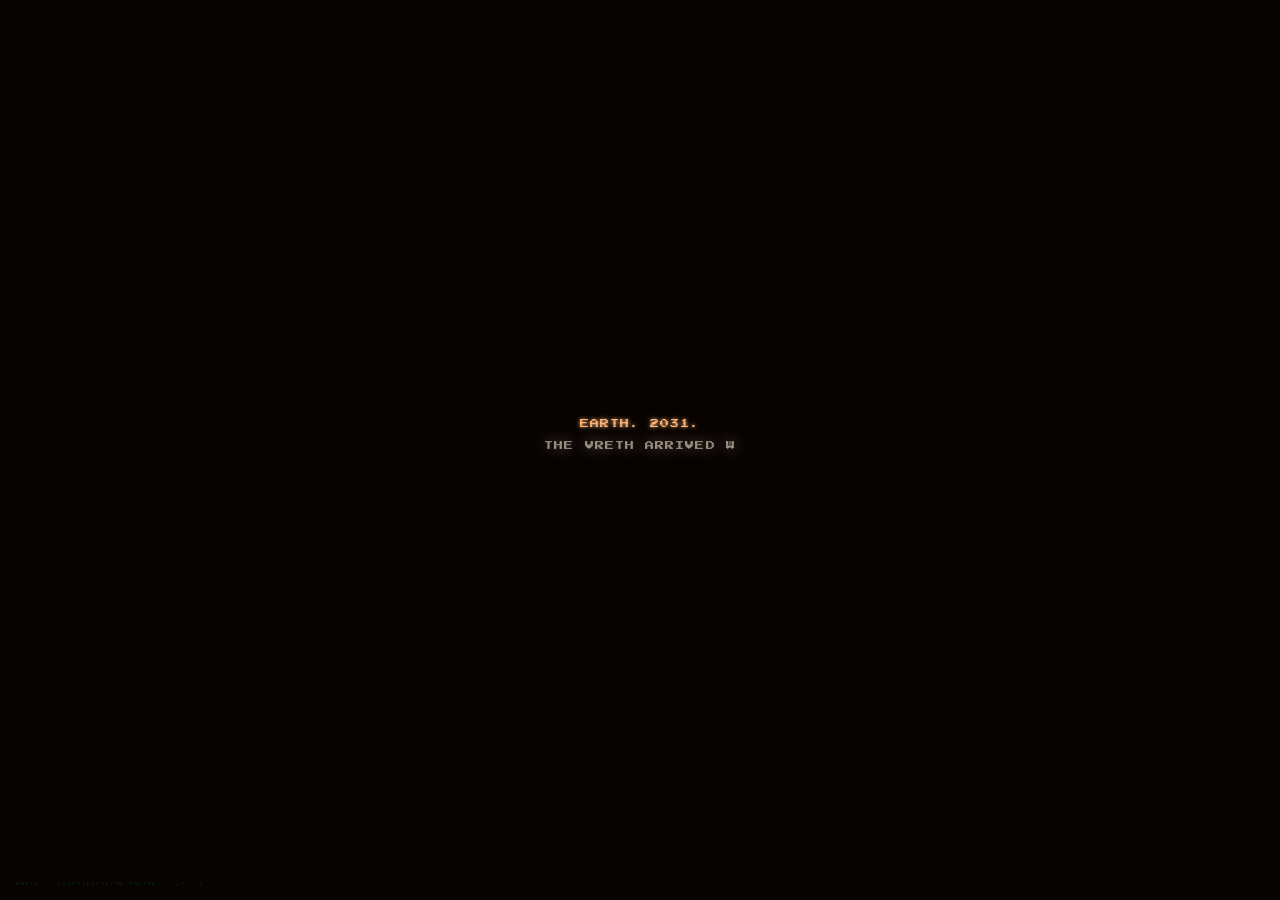
==== index.html @ 343fb82c "Add files via upload" ====
<!DOCTYPE html>
<html lang="en">
<head>
  <meta charset="UTF-8">
  <meta name="viewport" content="width=device-width, initial-scale=1.0, maximum-scale=1.0, user-scalable=no">
  <meta name="theme-color" content="#080200">
  <meta name="description" content="Earth 2031. The Vreth occupation. Every human will be tested. Your result determines your fate.">
  <title>PULSE // VRETH CLASSIFICATION ENGINE</title>
  <link rel="preconnect" href="https://fonts.googleapis.com">
  <link href="https://fonts.googleapis.com/css2?family=Press+Start+2P&display=swap" rel="stylesheet">
  <link rel="stylesheet" href="style.css">
</head>
<body>

  <canvas id="canvas"></canvas>

  <!-- ── HUD overlay ───────────────────────────────────────────────────── -->
  <div id="hud" class="hidden">
    <div id="hud-score">0</div>
    <div id="hud-combo" class="hidden">×<span id="combo-val">2</span></div>
    <!-- Best score + best rank ever reached -->
    <div id="hud-best">
      <span class="best-label">BEST</span>
      <span class="best-score-val" id="best-val">0</span>
      <span class="best-rank-label">TOP RANK</span>
      <span id="best-rank-val">—</span>
    </div>
  </div>

  <!-- ── Lives — horizontal, top-left, pixel hearts ────────────────────── -->
  <div id="lives-hud" class="hidden">
    <span id="life-0" class="life-heart"></span>
    <span id="life-1" class="life-heart"></span>
    <span id="life-2" class="life-heart"></span>
  </div>

  <!-- ── Compact level path map (right side, vertical, windowed) ───────── -->
  <div id="level-map" class="hidden"></div>

  <!-- ── START / TITLE SCREEN ──────────────────────────────────────────── -->
  <div id="start-screen">
    <div class="screen-card">

      <!-- Vreth system identifier -->
      <div class="vreth-system-label">VRETH CLASSIFICATION SYSTEM</div>

      <!-- Game title -->
      <div class="game-title">PULSE</div>

      <!-- Reframed tagline -->
      <div class="game-tagline">NEURAL REFLEX MEASUREMENT DEVICE</div>

      <!-- Lore flavour -->
      <div class="game-lore-line">
        EARTH 2031 &nbsp;·&nbsp; ALL HUMANS MUST BE TESTED<br>
        YOUR RESULT DETERMINES YOUR FATE
      </div>

      <!-- Ring demo -->
      <div class="ring-demo" id="ring-demo"></div>

      <!-- Small Vreth instruction notice -->
      <div class="vreth-notice">
        SYNCHRONISE WITH THE PULSE<br>
        THE MACHINE READS WHAT IS UNDERNEATH
      </div>

      <button class="btn" id="start-btn">BEGIN TEST</button>

      <div class="key-hint">SPACE · CLICK · TAP</div>

    </div>
  </div>

  <!-- ── GAME OVER / VERDICT SCREEN ────────────────────────────────────── -->
  <div id="gameover-screen" class="screen-hidden">
    <div class="screen-card">

      <!-- Score section -->
      <div class="go-label">NEURAL SCORE</div>
      <div id="final-score" class="go-score">0</div>
      <div id="new-hs-badge" class="new-hs hidden">★ SIGNAL ANOMALY ★</div>

      <div class="go-divider"></div>

      <!-- Best score -->
      <div class="go-label">PEAK RECORD</div>
      <div id="final-best" class="go-best">0</div>

      <div class="go-divider"></div>

      <!-- Rank verdict — text + color set by JS -->
      <div class="go-label">RANK ASSIGNED</div>
      <div id="final-level" class="go-level">—</div>
      <!-- #go-verdict alien sentence injected here by game.js -->

      <button class="btn" id="retry-btn">RETEST SUBJECT</button>

    </div>
  </div>

  <script src="game.js"></script>
</body>
</html>
---- style.css ----
/* ──────────────────────────────────────────────────────────────────────────────
   PULSE — style.css  (v6: compact path map + rank HUD)
   Earth 2031. The Vreth occupation. Every human will be tested.
────────────────────────────────────────────────────────────────────────────── */

*, *::before, *::after { box-sizing: border-box; margin: 0; padding: 0; }

:root {
  --accent: #FF8C00;
  --gold:   #FFD700;
  --red:    #FF2200;
  --white:  #FFF4E0;
  --dim:    rgba(255,244,224,0.30);
  --font:   'Press Start 2P', 'Courier New', monospace;
  --bg:     #080200;
  --ember:  #FF4500;

  /* Vreth palette */
  --vreth-green:  #00FFB2;
  --vreth-blue:   #00CFFF;
  --vreth-dim:    rgba(0,255,178,0.12);
  --vreth-border: rgba(0,255,178,0.18);
}

html, body {
  width: 100%; height: 100%;
  overflow: hidden;
  background: var(--bg);
  font-family: var(--font);
  color: var(--white);
  -webkit-tap-highlight-color: transparent;
  user-select: none;
  touch-action: none;
  image-rendering: pixelated;
}

/* ── CRT SCANLINES ── */
body::after {
  content: '';
  position: fixed;
  inset: 0;
  background: repeating-linear-gradient(
    0deg,
    transparent,
    transparent 2px,
    rgba(0,20,10,0.11) 2px,
    rgba(0,20,10,0.11) 4px
  );
  pointer-events: none;
  z-index: 200;
}

/* ── CANVAS ── */
#canvas {
  display: block;
  width: 100%; height: 100%;
  position: fixed;
  top: 0; left: 0;
  cursor: crosshair;
  will-change: transform;
  image-rendering: pixelated;
}

/* ── HUD ── */
#hud {
  position: fixed;
  top: 0; left: 0; right: 0;
  display: flex;
  align-items: flex-start;
  justify-content: center;
  padding: 22px 28px 0;
  pointer-events: none;
  z-index: 10;
}
#hud.hidden { opacity: 0; }

#hud-score {
  font-size: clamp(1.6rem, 5.5vw, 3rem);
  font-weight: 400;
  letter-spacing: 0.04em;
  color: var(--white);
  text-shadow:
    3px 3px 0 var(--ember),
    6px 6px 0 rgba(255,69,0,0.35);
  line-height: 1;
  min-width: 80px;
  text-align: center;
  transition: transform 0.07s cubic-bezier(0.34,1.56,0.64,1);
}
#hud-score.bump { transform: scale(1.18); }

#hud-score.breakthrough {
  color: var(--gold);
  text-shadow: 3px 3px 0 #B8860B, 6px 6px 0 rgba(184,134,11,0.35);
}
#hud-score.godmode {
  color: var(--white);
  text-shadow: 3px 3px 0 var(--accent), 0 0 24px var(--accent);
}

#hud-combo {
  position: fixed;
  top: 22px; left: 50%;
  transform: translateX(-50%);
  margin-top: clamp(2.8rem, 9vw, 5rem);
  font-size: clamp(0.42rem, 1.6vw, 0.58rem);
  font-weight: 400;
  letter-spacing: 0.06em;
  color: var(--accent);
  text-shadow: 2px 2px 0 rgba(255,140,0,0.45);
  animation: comboFadeIn 0.2s steps(3) ease-out;
}
#hud-combo.hidden { display: none; }

@keyframes comboFadeIn {
  from { opacity: 0; transform: translateX(-50%) scale(0.8); }
  to   { opacity: 1; transform: translateX(-50%) scale(1); }
}

/* ── BEST SCORE + BEST RANK — top right ── */
#hud-best {
  position: fixed;
  top: 22px; right: 24px;
  font-size: 0.38rem;
  font-weight: 400;
  letter-spacing: 0.08em;
  color: var(--dim);
  line-height: 2;
  text-align: right;
}

#hud-best .best-label {
  font-size: 0.30rem;
  letter-spacing: 0.14em;
  color: rgba(255,244,224,0.22);
  display: block;
  line-height: 1.4;
}

#hud-best .best-score-val {
  font-size: 0.38rem;
  color: var(--dim);
  display: block;
  line-height: 1.6;
}

#hud-best .best-rank-label {
  font-size: 0.26rem;
  letter-spacing: 0.14em;
  color: rgba(0,255,178,0.20);
  display: block;
  line-height: 1.4;
  margin-top: 4px;
}

#best-rank-val {
  display: block;
  font-size: 0.32rem;
  letter-spacing: 0.14em;
  line-height: 1.5;
  text-shadow: 0 0 8px currentColor;
  transition: color 0.4s ease;
}

/* ── PIXEL HEART LIVES ── */
#lives-hud {
  position: fixed;
  top: 24px;
  left: 28px;
  display: flex;
  flex-direction: row;
  gap: 26px;
  z-index: 10;
  pointer-events: none;
  align-items: center;
}
#lives-hud.hidden { display: none; }

.life-heart {
  display: inline-block;
  position: relative;
  width: 3px;
  height: 3px;
  background: transparent;
  box-shadow:
    3px  0px 0 0 #FF2D55,
    6px  0px 0 0 #FF2D55,
    12px 0px 0 0 #FF2D55,
    15px 0px 0 0 #FF2D55,
    0px  3px 0 0 #FF2D55,
    3px  3px 0 0 #FF4D6E,
    6px  3px 0 0 #FF2D55,
    9px  3px 0 0 #FF2D55,
    12px 3px 0 0 #FF4D6E,
    15px 3px 0 0 #FF2D55,
    18px 3px 0 0 #FF2D55,
    0px  6px 0 0 #FF2D55,
    3px  6px 0 0 #FF2D55,
    6px  6px 0 0 #FF4D6E,
    9px  6px 0 0 #FF2D55,
    12px 6px 0 0 #FF2D55,
    15px 6px 0 0 #FF4D6E,
    18px 6px 0 0 #FF2D55,
    3px  9px 0 0 #FF2D55,
    6px  9px 0 0 #FF2D55,
    9px  9px 0 0 #FF2D55,
    12px 9px 0 0 #FF2D55,
    15px 9px 0 0 #FF2D55,
    6px  12px 0 0 #FF2D55,
    9px  12px 0 0 #FF2D55,
    12px 12px 0 0 #FF2D55,
    9px  15px 0 0 #FF2D55;
  filter: drop-shadow(0 0 5px rgba(255,45,85,0.95));
  transition: filter 0.3s ease, opacity 0.3s ease;
}

.life-heart.lost {
  box-shadow:
    3px  0px 0 0 #2A1A1A,
    6px  0px 0 0 #2A1A1A,
    12px 0px 0 0 #2A1A1A,
    15px 0px 0 0 #2A1A1A,
    0px  3px 0 0 #2A1A1A,
    3px  3px 0 0 #3A2A2A,
    6px  3px 0 0 #2A1A1A,
    9px  3px 0 0 #2A1A1A,
    12px 3px 0 0 #3A2A2A,
    15px 3px 0 0 #2A1A1A,
    18px 3px 0 0 #2A1A1A,
    0px  6px 0 0 #2A1A1A,
    3px  6px 0 0 #2A1A1A,
    6px  6px 0 0 #3A2A2A,
    9px  6px 0 0 #2A1A1A,
    12px 6px 0 0 #2A1A1A,
    15px 6px 0 0 #3A2A2A,
    18px 6px 0 0 #2A1A1A,
    3px  9px 0 0 #2A1A1A,
    6px  9px 0 0 #2A1A1A,
    9px  9px 0 0 #2A1A1A,
    12px 9px 0 0 #2A1A1A,
    15px 9px 0 0 #2A1A1A,
    6px  12px 0 0 #2A1A1A,
    9px  12px 0 0 #2A1A1A,
    12px 12px 0 0 #2A1A1A,
    9px  15px 0 0 #2A1A1A;
  filter: none;
  opacity: 0.4;
}

.life-heart.gained {
  animation: heartGain 0.5s steps(8) cubic-bezier(0.34, 1.56, 0.64, 1);
}
@keyframes heartGain {
  0%   { transform: scale(0.4); opacity: 0.3; }
  55%  { transform: scale(1.5); }
  100% { transform: scale(1);   opacity: 1; }
}

.life-heart.losing {
  animation: heartLose 0.35s steps(6) ease-out forwards;
}
@keyframes heartLose {
  0%   { transform: scale(1.2); }
  50%  { transform: scale(0.6) rotate(-10deg); }
  100% { transform: scale(1)   rotate(0deg); }
}

/* ── COMPACT LEVEL PATH MAP ── */
/* 
   Replaces the old full-list map.
   5 slots stacked vertically, centered on screen right edge.
   Each slot = dot + name + micro progress bar.
   Window: [ghost] [ghost] [CURRENT] [next] [ghost]
   Slots fade out toward edges — only current is fully opaque.
*/
#level-map {
  position: fixed;
  top: 50%;
  right: 14px;
  transform: translateY(-50%);
  display: flex;
  flex-direction: column;
  align-items: flex-end;
  gap: 0;
  z-index: 10;
  pointer-events: none;
  transition: opacity 0.4s ease;
  width: 52px;
}
#level-map.hidden { opacity: 0; }

/* Individual slot */
.lm-slot {
  display: flex;
  flex-direction: row;
  align-items: center;
  gap: 6px;
  padding: 5px 0;
  width: 100%;
  justify-content: flex-end;
  transition: opacity 0.35s ease;
  position: relative;
}

/* Connector line between slots */
.lm-slot + .lm-slot::before {
  content: '';
  position: absolute;
  top: -1px;
  right: 3px;
  width: 1px;
  height: 3px;
  background: rgba(0,255,178,0.08);
}

/* Glowing dot */
.lm-dot {
  width: 6px;
  height: 6px;
  border-radius: 0;   /* keep pixel aesthetic */
  flex-shrink: 0;
  transition:
    background   0.3s ease,
    box-shadow   0.3s ease,
    transform    0.3s ease;
}

/* Level name — tiny, right-aligned */
.lm-sname {
  font-size: 0.26rem;
  letter-spacing: 0.14em;
  line-height: 1;
  white-space: nowrap;
  text-align: right;
  transition: color 0.3s ease, text-shadow 0.3s ease;
  order: -1;   /* name left of dot */
}

/* Micro progress bar — only visible/relevant for current level */
.lm-prog {
  position: absolute;
  right: 0;
  bottom: 2px;
  width: 6px;
  height: 14px;
  background: rgba(0,255,178,0.06);
  overflow: hidden;
  display: flex;
  flex-direction: column;
  justify-content: flex-end;
  pointer-events: none;
  opacity: 0;   /* hidden by default; JS sets opacity:1 on current slot */
}

/* filled portion — grows upward */
.lm-prog-fill {
  width: 100%;
  height: 0%;
  background: rgba(0,255,178,0.4);
  position: absolute;
  bottom: 0;
  transition: height 0.2s steps(6), background 0.3s ease;
}

/* Show progress bar only on current level slot (slot index 2) */
#lmslot-2 .lm-prog { opacity: 1; }

/* ── SCREENS ── */
#start-screen, #gameover-screen {
  position: fixed; inset: 0;
  display: flex;
  align-items: center;
  justify-content: center;
  z-index: 20;
  /* CRITICAL: fully opaque so the game canvas doesn't bleed through */
  background: #080200;
}
#start-screen    { animation: fadeIn 0.6s steps(8) ease-out; }
#gameover-screen { animation: slideUp 0.4s steps(6) cubic-bezier(0.22, 1, 0.36, 1); }
#gameover-screen.screen-hidden { display: none; }

@keyframes fadeIn  { from { opacity: 0; } to { opacity: 1; } }
@keyframes slideUp {
  from { opacity: 0; transform: translateY(40px); }
  to   { opacity: 1; transform: translateY(0); }
}

.screen-card {
  display: flex; flex-direction: column;
  align-items: center; gap: 14px;
  padding: 0 20px; text-align: center;
  position: relative;
  z-index: 1;
}

/* ── TITLE / START SCREEN ── */

/* Vreth system label above the title */
.vreth-system-label {
  font-size: clamp(0.28rem, 1.2vw, 0.36rem);
  letter-spacing: 0.32em;
  color: var(--vreth-green);
  text-shadow: 0 0 14px var(--vreth-green);
  margin-bottom: 2px;
  animation: labelFlicker 4s steps(2) infinite;
}
@keyframes labelFlicker {
  0%, 89%, 91%, 94%, 96%, 100% { opacity: 1; }
  90%, 93%, 95%                 { opacity: 0.3; }
}

.game-title {
  font-size: clamp(2.8rem, 12vw, 6rem);
  font-weight: 400;
  letter-spacing: 0.2em;
  color: var(--white);
  text-shadow:
    4px 4px 0 var(--ember),
    8px 8px 0 rgba(255,69,0,0.5),
    12px 12px 0 rgba(255,69,0,0.2);
  line-height: 1;
  margin-bottom: 2px;
}

.game-tagline {
  font-size: clamp(0.32rem, 1.5vw, 0.44rem);
  font-weight: 400;
  letter-spacing: 0.10em;
  color: rgba(255,244,224,0.22);
  text-transform: uppercase;
  margin-bottom: 10px;
  line-height: 1.8;
}

.game-lore-line {
  font-size: clamp(0.26rem, 1.1vw, 0.34rem);
  letter-spacing: 0.14em;
  color: rgba(0,255,178,0.35);
  text-shadow: 0 0 10px rgba(0,255,178,0.3);
  margin-bottom: 22px;
  line-height: 2;
}

/* ── VRETH SCANNER — replaces the ring-demo, drawn on canvas ── */
.ring-demo {
  width: 90px; height: 90px;
  border-radius: 50%;
  border: none;
  background: transparent;
  position: relative; margin-bottom: 20px;
}

/* Vreth classification notice below ring */
.vreth-notice {
  font-size: clamp(0.24rem, 1vw, 0.30rem);
  letter-spacing: 0.18em;
  color: rgba(0,255,178,0.28);
  line-height: 2.2;
  margin-top: -10px;
  margin-bottom: 4px;
}

.key-hint {
  font-size: 0.38rem;
  letter-spacing: 0.16em;
  color: rgba(255,244,224,0.18);
  margin-top: 8px;
}

/* ── GAME OVER / VERDICT SCREEN ── */
.go-label {
  font-size: 0.38rem;
  letter-spacing: 0.22em;
  color: rgba(0,255,178,0.35);
  text-shadow: 0 0 8px rgba(0,255,178,0.2);
  margin-bottom: -4px;
  text-transform: uppercase;
}

.go-score {
  font-size: clamp(2.6rem, 11vw, 6rem);
  font-weight: 400;
  letter-spacing: 0.04em;
  color: var(--white);
  line-height: 1;
  text-shadow:
    4px 4px 0 var(--ember),
    8px 8px 0 rgba(255,69,0,0.35);
}

.go-divider {
  width: 40px; height: 1px;
  background: rgba(0,255,178,0.20);
  margin: 8px 0;
}

.go-best {
  font-size: clamp(0.9rem, 3.5vw, 1.5rem);
  font-weight: 400;
  color: var(--dim);
  text-shadow: 2px 2px 0 rgba(255,69,0,0.3);
}

.go-level {
  font-size: clamp(0.9rem, 3.8vw, 1.6rem);
  font-weight: 400;
  letter-spacing: 0.18em;
  color: var(--accent);
  text-shadow: 3px 3px 0 rgba(255,140,0,0.4), 0 0 22px var(--accent);
  animation: rankPulse 2.4s ease-in-out infinite;
}
@keyframes rankPulse {
  0%, 100% { opacity: 1; }
  50%      { opacity: 0.82; }
}

#go-verdict {
  font-size: clamp(0.24rem, 1.1vw, 0.34rem);
  letter-spacing: 0.08em;
  color: rgba(0,255,178,0.40);
  text-shadow: 0 0 8px rgba(0,255,178,0.25);
  max-width: 300px;
  line-height: 2.0;
  text-align: center;
  margin-top: 2px;
  font-family: var(--font);
  animation: verdictTypeIn 0.8s steps(20) ease-out;
}
@keyframes verdictTypeIn {
  from { clip-path: inset(0 100% 0 0); }
  to   { clip-path: inset(0 0% 0 0); }
}

.new-hs {
  font-size: 0.44rem;
  letter-spacing: 0.18em;
  color: var(--gold);
  text-shadow: 2px 2px 0 #B8860B;
  animation: hsGlow 0.8s steps(4) infinite alternate;
}
.new-hs.hidden { display: none; }
@keyframes hsGlow {
  from { text-shadow: 2px 2px 0 #B8860B; opacity: 0.8; }
  to   { text-shadow: 2px 2px 0 #B8860B, 0 0 28px var(--gold); opacity: 1; }
}

/* ── PIXEL BUTTON ── */
.btn {
  font-family: var(--font);
  font-size: 0.52rem;
  font-weight: 400;
  letter-spacing: 0.14em;
  color: #080200;
  background: var(--white);
  border: none;
  padding: clamp(12px, 3vw, 16px) clamp(22px, 7vw, 32px);
  border-radius: 0;
  box-shadow:
    4px 4px 0 var(--ember),
    8px 8px 0 rgba(255,69,0,0.35);
  cursor: pointer;
  margin-top: 14px;
  transition: transform 0.08s steps(2), box-shadow 0.08s steps(2), background 0.08s steps(2);
  min-height: 48px;
  min-width: 160px;
  position: relative;
}

.btn::before {
  content: '';
  position: absolute;
  inset: -2px;
  border: 1px solid rgba(0,255,178,0.15);
  pointer-events: none;
  transition: border-color 0.2s ease;
}
.btn:hover::before {
  border-color: rgba(0,255,178,0.40);
  box-shadow: 0 0 14px rgba(0,255,178,0.15);
}

.btn:hover {
  background: var(--accent);
  color: #080200;
  box-shadow:
    4px 4px 0 #CC5500,
    8px 8px 0 rgba(255,69,0,0.5),
    0 0 30px rgba(255,140,0,0.45);
  transform: translate(-1px, -1px);
}
.btn:active {
  transform: translate(4px, 4px);
  box-shadow: none;
}

/* ── SPEED PIPS ── */
#speed-bar {
  position: fixed;
  bottom: 24px; left: 50%;
  transform: translateX(-50%);
  display: flex;
  gap: 5px;
  z-index: 10;
  pointer-events: none;
  opacity: 0;
  transition: opacity 0.4s ease;
}
#speed-bar.visible { opacity: 1; }

.speed-pip {
  width: 5px; height: 5px;
  border-radius: 0;
  background: rgba(0,255,178,0.07);
  transition: background 0.3s ease, box-shadow 0.3s ease;
}
.speed-pip.active {
  background: var(--accent);
  box-shadow: 0 0 6px var(--accent);
}

/* ── VRETH CORNER MARK ── */
body::before {
  content: 'VRETH // CLASSIFICATION ENGINE // v7.3.1';
  position: fixed;
  bottom: 14px;
  left: 16px;
  font-family: var(--font);
  font-size: 0.22rem;
  letter-spacing: 0.20em;
  color: rgba(0,255,178,0.10);
  pointer-events: none;
  z-index: 5;
  white-space: nowrap;
}

/* ── START SCREEN — Vreth scanner rings (CSS-only atmosphere layer) ── */
#start-screen::before {
  content: '';
  position: absolute;
  inset: 0;
  background:
    radial-gradient(circle at 50% 50%, transparent 28%, rgba(0,255,178,0.018) 50%, transparent 72%),
    radial-gradient(circle at 50% 50%, transparent 48%, rgba(0,255,178,0.012) 68%, transparent 82%);
  pointer-events: none;
  animation: scannerPulse 6s ease-in-out infinite;
}

#start-screen::after {
  content: '';
  position: absolute;
  inset: 0;
  background: repeating-linear-gradient(
    0deg,
    transparent,
    transparent 2px,
    rgba(0,20,10,0.11) 2px,
    rgba(0,20,10,0.11) 4px
  );
  pointer-events: none;
  z-index: 0;
}

@keyframes scannerPulse {
  0%, 100% { opacity: 0.6; }
  50%      { opacity: 1; }
}
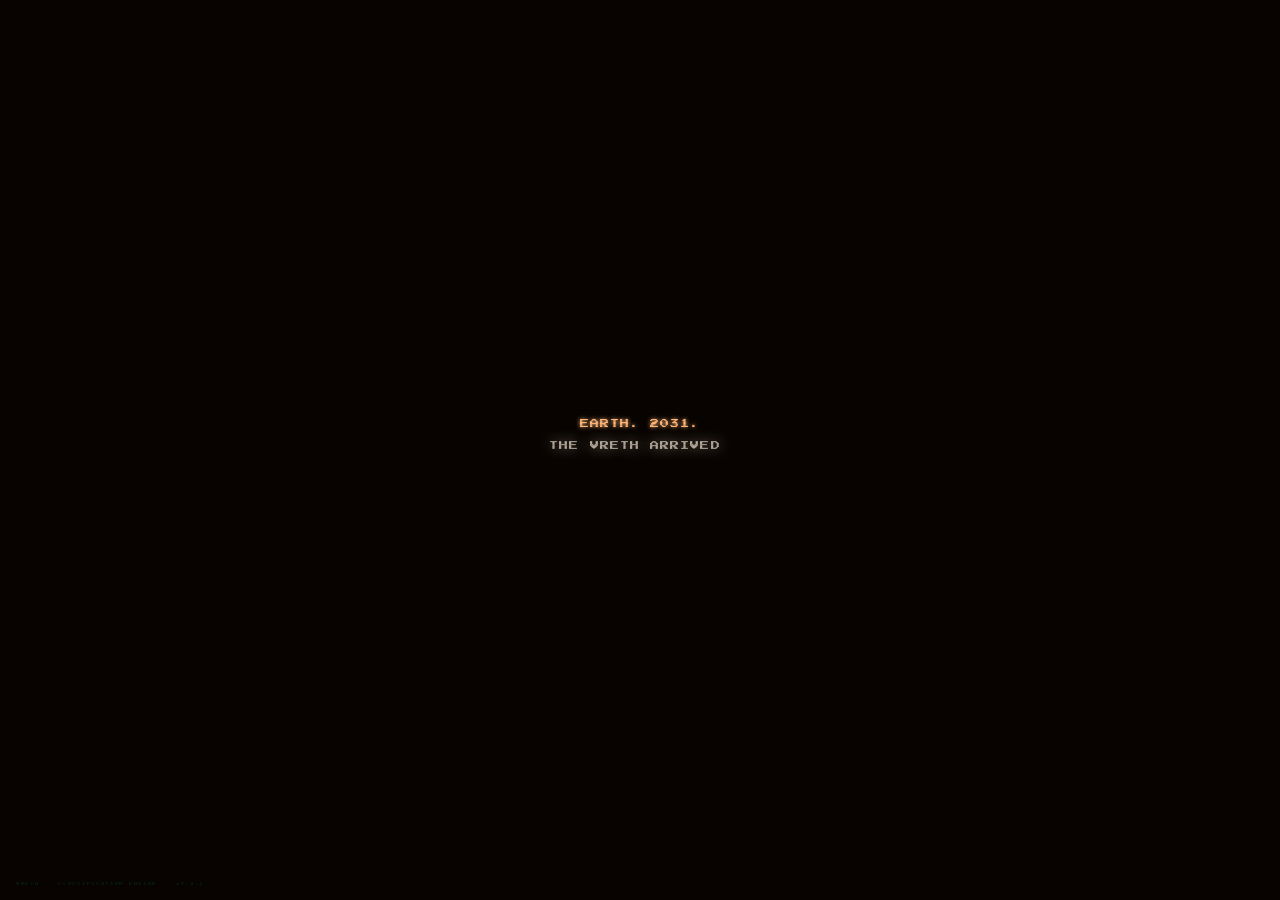
==== commit f4d6481d: "Add files via upload" ====
--- a/index.html
+++ b/index.html
@@ -23,9 +23,12 @@
       <span class="best-label">BEST</span>
       <span class="best-score-val" id="best-val">0</span>
       <span class="best-rank-label">TOP RANK</span>
-      <span id="best-rank-val">—</span>
+      <span id="best-rank-val" title="Tap to view dossier">—</span>
     </div>
   </div>
+
+  <!-- ── Pause button ──────────────────────────────────────────────────── -->
+  <button id="pause-btn" class="hidden" title="Pause">⏸</button>
 
   <!-- ── Lives — horizontal, top-left, pixel hearts ────────────────────── -->
   <div id="lives-hud" class="hidden">
--- a/style.css
+++ b/style.css
@@ -153,13 +153,61 @@
   margin-top: 4px;
 }
 
+/* ── PAUSE BUTTON ── */
+#pause-btn {
+  position: fixed;
+  /* sits just below the lives hearts row, top-left */
+  top: 52px;
+  left: 28px;
+  z-index: 15;
+  font-family: var(--font);
+  font-size: 0.50rem;
+  line-height: 1;
+  color: rgba(255,244,224,0.55);
+  background: transparent;
+  border: 1px solid rgba(255,244,224,0.10);
+  padding: 6px 9px;
+  cursor: pointer;
+  pointer-events: all;
+  transition:
+    color       0.12s ease,
+    border-color 0.12s ease,
+    background   0.12s ease,
+    transform    0.08s steps(2);
+  /* pixel-style: no rounded corners */
+  border-radius: 0;
+  min-width: 34px;
+  min-height: 34px;
+  display: flex;
+  align-items: center;
+  justify-content: center;
+  -webkit-tap-highlight-color: transparent;
+}
+#pause-btn:hover {
+  color: var(--white);
+  border-color: rgba(255,244,224,0.30);
+  background: rgba(255,244,224,0.06);
+}
+#pause-btn:active {
+  transform: scale(0.90);
+}
+#pause-btn.hidden { display: none; }
+
+/* ── RANK TAP HINT — subtle underline + pointer on best-rank-val ── */
 #best-rank-val {
   display: block;
   font-size: 0.32rem;
   letter-spacing: 0.14em;
   line-height: 1.5;
   text-shadow: 0 0 8px currentColor;
-  transition: color 0.4s ease;
+  transition: color 0.4s ease, opacity 0.2s ease;
+  cursor: pointer;
+  /* dotted underline hints it's interactive without breaking pixel look */
+  text-decoration: underline dotted rgba(0,255,178,0.25);
+  text-underline-offset: 3px;
+}
+#best-rank-val:hover {
+  opacity: 0.75;
 }
 
 /* ── PIXEL HEART LIVES ── */
@@ -265,101 +313,91 @@
   100% { transform: scale(1)   rotate(0deg); }
 }
 
-/* ── COMPACT LEVEL PATH MAP ── */
-/* 
-   Replaces the old full-list map.
-   5 slots stacked vertically, centered on screen right edge.
-   Each slot = dot + name + micro progress bar.
-   Window: [ghost] [ghost] [CURRENT] [next] [ghost]
-   Slots fade out toward edges — only current is fully opaque.
+/* ── COMPACT LEVEL PATH MAP — horizontal, anchored below hud-best ── */
+/*
+   5 slots in a row: [ghost] [prev] [CURRENT] [next] [ghost]
+   Sits directly below the best-score/rank block (top-right).
+   Each slot = name label above + dot + thin progress fill below.
+   Connector lines run horizontally between dots.
 */
 #level-map {
   position: fixed;
-  top: 50%;
-  right: 14px;
-  transform: translateY(-50%);
-  display: flex;
-  flex-direction: column;
-  align-items: flex-end;
-  gap: 0;
-  z-index: 10;
-  pointer-events: none;
-  transition: opacity 0.4s ease;
-  width: 52px;
-}
-#level-map.hidden { opacity: 0; }
-
-/* Individual slot */
-.lm-slot {
+  top: 22px;
+  right: 24px;
+  /* pushed down past the hud-best block — ~6 lines of text at tiny font sizes */
+  margin-top: clamp(68px, 14vw, 96px);
   display: flex;
   flex-direction: row;
   align-items: center;
-  gap: 6px;
-  padding: 5px 0;
-  width: 100%;
-  justify-content: flex-end;
+  gap: 0;
+  z-index: 10;
+  pointer-events: none;
+  transition: opacity 0.4s ease;
+}
+#level-map.hidden { opacity: 0; }
+
+/* Individual slot — vertical stack: name / dot / progress */
+.lm-slot {
+  display: flex;
+  flex-direction: column;
+  align-items: center;
+  gap: 3px;
+  padding: 0 4px;
+  position: relative;
   transition: opacity 0.35s ease;
-  position: relative;
-}
-
-/* Connector line between slots */
+}
+
+/* Horizontal connector line between slots — sits at dot level */
 .lm-slot + .lm-slot::before {
   content: '';
   position: absolute;
-  top: -1px;
-  right: 3px;
-  width: 1px;
-  height: 3px;
-  background: rgba(0,255,178,0.08);
-}
-
-/* Glowing dot */
+  left: -4px;
+  top: calc(0.26rem + 3px + 3px); /* clear the name label + gap */
+  width: 8px;
+  height: 1px;
+  background: rgba(0,255,178,0.10);
+}
+
+/* Glowing square dot */
 .lm-dot {
-  width: 6px;
-  height: 6px;
-  border-radius: 0;   /* keep pixel aesthetic */
+  width: 5px;
+  height: 5px;
+  border-radius: 0;
   flex-shrink: 0;
   transition:
-    background   0.3s ease,
-    box-shadow   0.3s ease,
-    transform    0.3s ease;
-}
-
-/* Level name — tiny, right-aligned */
+    background  0.3s ease,
+    box-shadow  0.3s ease,
+    transform   0.3s ease;
+}
+
+/* Level name — tiny, centred above dot */
 .lm-sname {
-  font-size: 0.26rem;
-  letter-spacing: 0.14em;
+  font-size: 0.22rem;
+  letter-spacing: 0.10em;
   line-height: 1;
   white-space: nowrap;
-  text-align: right;
+  text-align: center;
   transition: color 0.3s ease, text-shadow 0.3s ease;
-  order: -1;   /* name left of dot */
-}
-
-/* Micro progress bar — only visible/relevant for current level */
+}
+
+/* Micro progress bar — thin horizontal strip below the dot */
 .lm-prog {
+  width: 18px;
+  height: 2px;
+  background: rgba(0,255,178,0.07);
+  overflow: hidden;
+  position: relative;
+  opacity: 0;   /* hidden by default; JS enables for current slot */
+}
+
+/* filled portion — grows left→right */
+.lm-prog-fill {
   position: absolute;
-  right: 0;
-  bottom: 2px;
-  width: 6px;
-  height: 14px;
-  background: rgba(0,255,178,0.06);
-  overflow: hidden;
-  display: flex;
-  flex-direction: column;
-  justify-content: flex-end;
-  pointer-events: none;
-  opacity: 0;   /* hidden by default; JS sets opacity:1 on current slot */
-}
-
-/* filled portion — grows upward */
-.lm-prog-fill {
-  width: 100%;
-  height: 0%;
+  top: 0; left: 0;
+  height: 100%;
+  width: 0%;
   background: rgba(0,255,178,0.4);
-  position: absolute;
-  bottom: 0;
-  transition: height 0.2s steps(6), background 0.3s ease;
+  transition: width 0.2s steps(6), background 0.3s ease;
 }
 
 /* Show progress bar only on current level slot (slot index 2) */
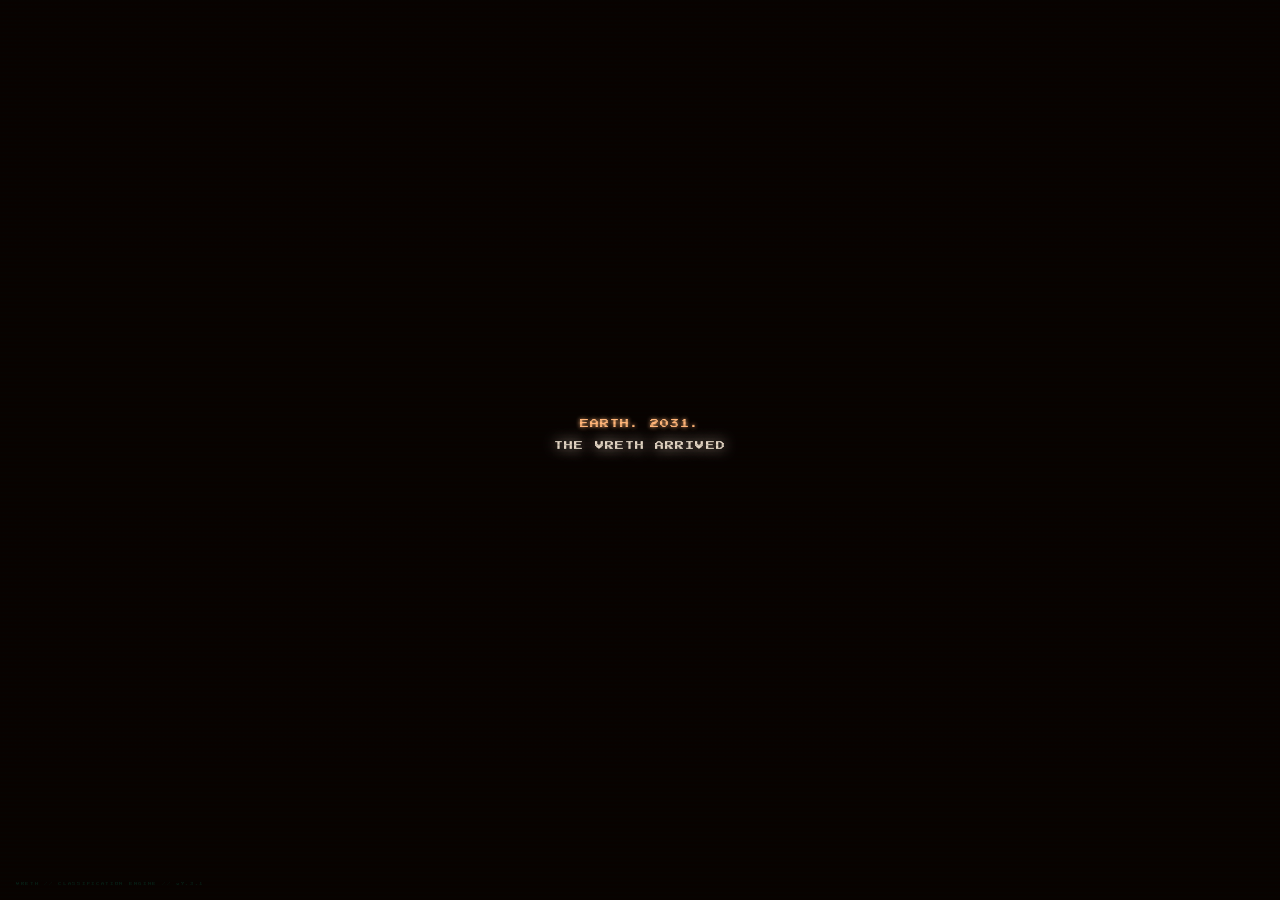
==== commit 25325dc5: "Add files via upload" ====
--- a/index.html
+++ b/index.html
@@ -2,9 +2,24 @@
 <html lang="en">
 <head>
   <meta charset="UTF-8">
-  <meta name="viewport" content="width=device-width, initial-scale=1.0, maximum-scale=1.0, user-scalable=no">
+  <meta name="viewport" content="width=device-width, initial-scale=1.0, maximum-scale=1.0, user-scalable=no, interactive-widget=resizes-visual">
   <meta name="theme-color" content="#080200">
   <meta name="description" content="Earth 2031. The Vreth occupation. Every human will be tested. Your result determines your fate.">
+
+  <!-- PWA -->
+  <meta name="mobile-web-app-capable" content="yes">
+  <meta name="apple-mobile-web-app-capable" content="yes">
+  <meta name="apple-mobile-web-app-status-bar-style" content="black-immersive">
+  <meta name="apple-mobile-web-app-title" content="PULSE">
+  <meta name="application-name" content="PULSE">
+
+  <!-- Icons — using free Iconify CDN SVG icons as fallback PNG sources -->
+  <!-- 192 & 512 generated from SVG data URI so no file needed -->
+  <link rel="icon" type="image/svg+xml" href="data:image/svg+xml,<svg xmlns='http://www.w3.org/2000/svg' viewBox='0 0 100 100'><rect width='100' height='100' fill='%23080200'/><text y='72' x='12' font-size='72' font-family='monospace' fill='%2300FFB2'>P</text></svg>">
+  <link rel="apple-touch-icon" href="data:image/svg+xml,<svg xmlns='http://www.w3.org/2000/svg' viewBox='0 0 100 100'><rect width='100' height='100' fill='%23080200'/><text y='72' x='12' font-size='72' font-family='monospace' fill='%2300FFB2'>P</text></svg>">
+
+  <link rel="manifest" href="manifest.json">
+
   <title>PULSE // VRETH CLASSIFICATION ENGINE</title>
   <link rel="preconnect" href="https://fonts.googleapis.com">
   <link href="https://fonts.googleapis.com/css2?family=Press+Start+2P&display=swap" rel="stylesheet">
@@ -18,7 +33,6 @@
   <div id="hud" class="hidden">
     <div id="hud-score">0</div>
     <div id="hud-combo" class="hidden">×<span id="combo-val">2</span></div>
-    <!-- Best score + best rank ever reached -->
     <div id="hud-best">
       <span class="best-label">BEST</span>
       <span class="best-score-val" id="best-val">0</span>
@@ -27,81 +41,78 @@
     </div>
   </div>
 
-  <!-- ── Pause button ──────────────────────────────────────────────────── -->
-  <button id="pause-btn" class="hidden" title="Pause">⏸</button>
+  <!-- ── Pause button — minimal SVG ───────────────────────────────────── -->
+  <button id="pause-btn" class="hidden" title="Pause" aria-label="Pause">
+    <!-- Pause icon (two vertical bars) -->
+    <svg class="btn-icon icon-pause" xmlns="http://www.w3.org/2000/svg"
+         width="16" height="16" viewBox="0 0 24 24"
+         fill="none" stroke="rgba(0,255,178,0.80)" stroke-width="2.5"
+         stroke-linecap="square">
+      <rect x="6"  y="4" width="4" height="16" fill="rgba(0,255,178,0.80)" stroke="none"/>
+      <rect x="14" y="4" width="4" height="16" fill="rgba(0,255,178,0.80)" stroke="none"/>
+    </svg>
+    <!-- Play icon (triangle) -->
+    <svg class="btn-icon icon-play" xmlns="http://www.w3.org/2000/svg"
+         width="16" height="16" viewBox="0 0 24 24"
+         fill="rgba(0,255,178,0.80)" stroke="none">
+      <polygon points="5,3 19,12 5,21"/>
+    </svg>
+  </button>
 
-  <!-- ── Lives — horizontal, top-left, pixel hearts ────────────────────── -->
+  <!-- ── Lives ─────────────────────────────────────────────────────────── -->
   <div id="lives-hud" class="hidden">
     <span id="life-0" class="life-heart"></span>
     <span id="life-1" class="life-heart"></span>
     <span id="life-2" class="life-heart"></span>
   </div>
 
-  <!-- ── Compact level path map (right side, vertical, windowed) ───────── -->
+  <!-- ── Level path map ────────────────────────────────────────────────── -->
   <div id="level-map" class="hidden"></div>
 
   <!-- ── START / TITLE SCREEN ──────────────────────────────────────────── -->
   <div id="start-screen">
     <div class="screen-card">
-
-      <!-- Vreth system identifier -->
       <div class="vreth-system-label">VRETH CLASSIFICATION SYSTEM</div>
-
-      <!-- Game title -->
       <div class="game-title">PULSE</div>
-
-      <!-- Reframed tagline -->
       <div class="game-tagline">NEURAL REFLEX MEASUREMENT DEVICE</div>
-
-      <!-- Lore flavour -->
       <div class="game-lore-line">
         EARTH 2031 &nbsp;·&nbsp; ALL HUMANS MUST BE TESTED<br>
         YOUR RESULT DETERMINES YOUR FATE
       </div>
-
-      <!-- Ring demo -->
       <div class="ring-demo" id="ring-demo"></div>
-
-      <!-- Small Vreth instruction notice -->
       <div class="vreth-notice">
         SYNCHRONISE WITH THE PULSE<br>
         THE MACHINE READS WHAT IS UNDERNEATH
       </div>
-
       <button class="btn" id="start-btn">BEGIN TEST</button>
-
       <div class="key-hint">SPACE · CLICK · TAP</div>
-
     </div>
   </div>
 
   <!-- ── GAME OVER / VERDICT SCREEN ────────────────────────────────────── -->
   <div id="gameover-screen" class="screen-hidden">
     <div class="screen-card">
-
-      <!-- Score section -->
       <div class="go-label">NEURAL SCORE</div>
       <div id="final-score" class="go-score">0</div>
       <div id="new-hs-badge" class="new-hs hidden">★ SIGNAL ANOMALY ★</div>
-
       <div class="go-divider"></div>
-
-      <!-- Best score -->
       <div class="go-label">PEAK RECORD</div>
       <div id="final-best" class="go-best">0</div>
-
       <div class="go-divider"></div>
-
-      <!-- Rank verdict — text + color set by JS -->
       <div class="go-label">RANK ASSIGNED</div>
       <div id="final-level" class="go-level">—</div>
-      <!-- #go-verdict alien sentence injected here by game.js -->
-
       <button class="btn" id="retry-btn">RETEST SUBJECT</button>
-
     </div>
   </div>
 
+  <script>
+    // Register service worker for PWA offline support
+    if ('serviceWorker' in navigator) {
+      window.addEventListener('load', () => {
+        navigator.serviceWorker.register('sw.js').catch(() => {});
+      });
+    }
+  </script>
   <script src="game.js"></script>
 </body>
 </html>
--- a/style.css
+++ b/style.css
@@ -153,45 +153,89 @@
   margin-top: 4px;
 }
 
-/* ── PAUSE BUTTON ── */
+/* ── PAUSE BUTTON — minimal SVG style ── */
 #pause-btn {
   position: fixed;
-  /* sits just below the lives hearts row, top-left */
   top: 52px;
   left: 28px;
   z-index: 15;
-  font-family: var(--font);
-  font-size: 0.50rem;
-  line-height: 1;
-  color: rgba(255,244,224,0.55);
-  background: transparent;
-  border: 1px solid rgba(255,244,224,0.10);
-  padding: 6px 9px;
+  background: rgba(8,2,0,0.70);
+  border: 1px solid rgba(0,255,178,0.20);
+  padding: 0;
   cursor: pointer;
   pointer-events: all;
-  transition:
-    color       0.12s ease,
-    border-color 0.12s ease,
-    background   0.12s ease,
-    transform    0.08s steps(2);
-  /* pixel-style: no rounded corners */
   border-radius: 0;
-  min-width: 34px;
-  min-height: 34px;
+  width: 36px;
+  height: 36px;
   display: flex;
   align-items: center;
   justify-content: center;
   -webkit-tap-highlight-color: transparent;
+  transition:
+    border-color 0.15s ease,
+    background   0.15s ease,
+    box-shadow   0.15s ease,
+    transform    0.10s ease;
 }
 #pause-btn:hover {
-  color: var(--white);
-  border-color: rgba(255,244,224,0.30);
-  background: rgba(255,244,224,0.06);
-}
-#pause-btn:active {
-  transform: scale(0.90);
-}
+  border-color: rgba(0,255,178,0.50);
+  background: rgba(0,255,178,0.06);
+  box-shadow: 0 0 12px rgba(0,255,178,0.14);
+}
+#pause-btn:active { transform: scale(0.92); }
 #pause-btn.hidden { display: none; }
+
+/* SVG icons inside the button */
+#pause-btn .btn-icon { display: block; }
+#pause-btn .icon-pause,
+#pause-btn .icon-play { display: none; }
+#pause-btn .icon-pause { display: block; }           /* default = playing → show pause */
+#pause-btn.is-paused .icon-pause { display: none; }
+#pause-btn.is-paused .icon-play  { display: block; }
+
+/* ── ROLE INFO BUTTON — visible only when paused ── */
+#role-info-btn {
+  position: fixed;
+  top: 96px;
+  left: 28px;
+  z-index: 15;
+  font-family: var(--font);
+  font-size: clamp(0.20rem, 0.8vw, 0.26rem);
+  letter-spacing: 0.14em;
+  line-height: 1;
+  color: rgba(0,255,178,0.65);
+  background: rgba(8,2,0,0.70);
+  border: 1px solid rgba(0,255,178,0.20);
+  padding: 0 10px;
+  cursor: pointer;
+  pointer-events: all;
+  border-radius: 0;
+  height: 36px;
+  display: flex;
+  align-items: center;
+  gap: 7px;
+  white-space: nowrap;
+  -webkit-tap-highlight-color: transparent;
+  transition:
+    color        0.15s ease,
+    border-color 0.15s ease,
+    background   0.15s ease,
+    box-shadow   0.15s ease,
+    transform    0.10s ease;
+  animation: roleInfoIn 0.16s ease-out;
+}
+@keyframes roleInfoIn {
+  from { opacity: 0; transform: translateX(-6px); }
+  to   { opacity: 1; transform: translateX(0); }
+}
+#role-info-btn:hover {
+  color: var(--vreth-green);
+  border-color: rgba(0,255,178,0.50);
+  background: rgba(0,255,178,0.06);
+  box-shadow: 0 0 12px rgba(0,255,178,0.14);
+}
+#role-info-btn:active { transform: scale(0.92); }
+#role-info-btn.hidden { display: none; }
 
 /* ── RANK TAP HINT — subtle underline + pointer on best-rank-val ── */
 #best-rank-val {
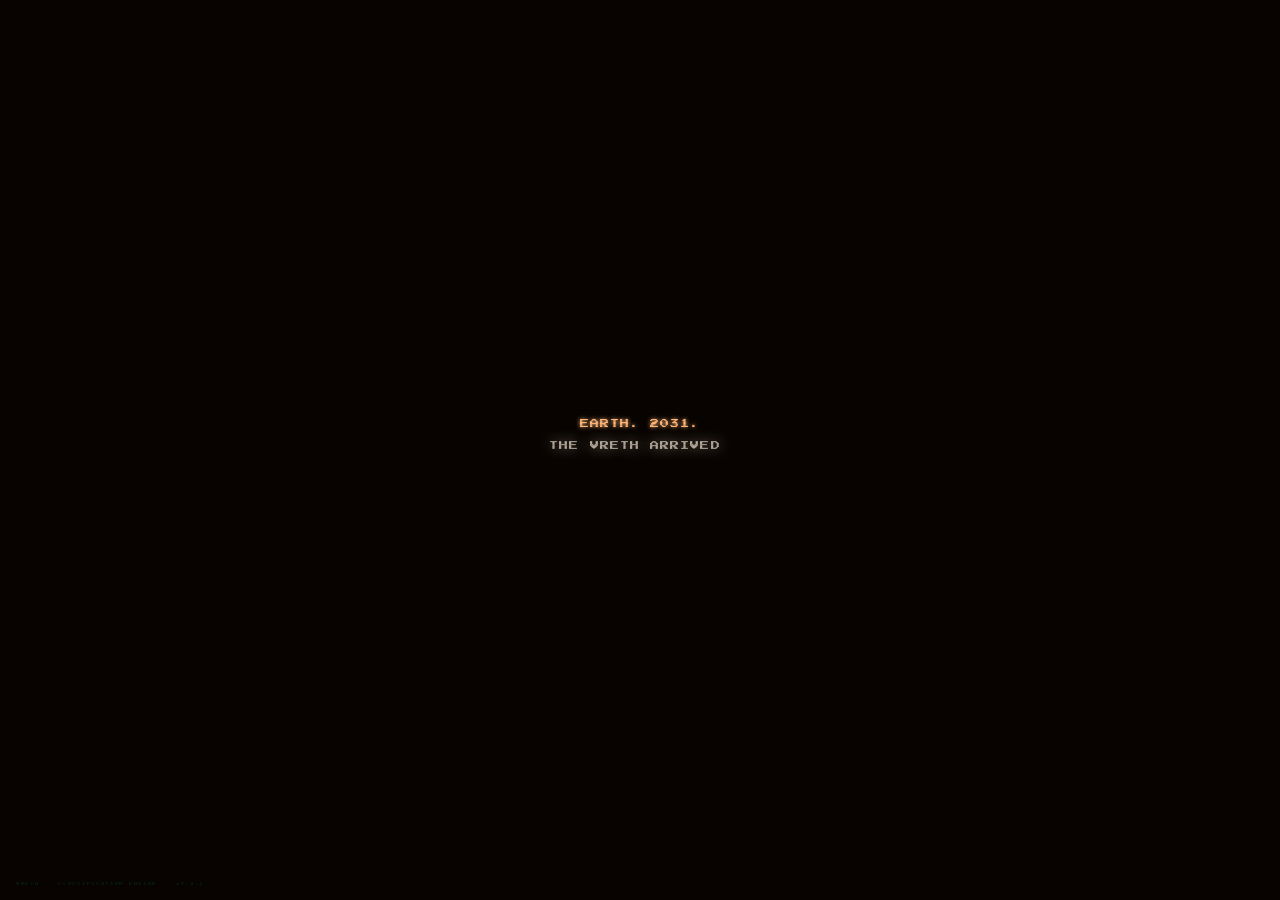
==== commit ae237305: "Add files via upload" ====
--- a/index.html
+++ b/index.html
@@ -2,24 +2,9 @@
 <html lang="en">
 <head>
   <meta charset="UTF-8">
-  <meta name="viewport" content="width=device-width, initial-scale=1.0, maximum-scale=1.0, user-scalable=no, interactive-widget=resizes-visual">
+  <meta name="viewport" content="width=device-width, initial-scale=1.0, maximum-scale=1.0, user-scalable=no">
   <meta name="theme-color" content="#080200">
   <meta name="description" content="Earth 2031. The Vreth occupation. Every human will be tested. Your result determines your fate.">
-
-  <!-- PWA -->
-  <meta name="mobile-web-app-capable" content="yes">
-  <meta name="apple-mobile-web-app-capable" content="yes">
-  <meta name="apple-mobile-web-app-status-bar-style" content="black-immersive">
-  <meta name="apple-mobile-web-app-title" content="PULSE">
-  <meta name="application-name" content="PULSE">
-
-  <!-- Icons — using free Iconify CDN SVG icons as fallback PNG sources -->
-  <!-- 192 & 512 generated from SVG data URI so no file needed -->
-  <link rel="icon" type="image/svg+xml" href="data:image/svg+xml,<svg xmlns='http://www.w3.org/2000/svg' viewBox='0 0 100 100'><rect width='100' height='100' fill='%23080200'/><text y='72' x='12' font-size='72' font-family='monospace' fill='%2300FFB2'>P</text></svg>">
-  <link rel="apple-touch-icon" href="data:image/svg+xml,<svg xmlns='http://www.w3.org/2000/svg' viewBox='0 0 100 100'><rect width='100' height='100' fill='%23080200'/><text y='72' x='12' font-size='72' font-family='monospace' fill='%2300FFB2'>P</text></svg>">
-
-  <link rel="manifest" href="manifest.json">
-
   <title>PULSE // VRETH CLASSIFICATION ENGINE</title>
   <link rel="preconnect" href="https://fonts.googleapis.com">
   <link href="https://fonts.googleapis.com/css2?family=Press+Start+2P&display=swap" rel="stylesheet">
@@ -33,6 +18,7 @@
   <div id="hud" class="hidden">
     <div id="hud-score">0</div>
     <div id="hud-combo" class="hidden">×<span id="combo-val">2</span></div>
+    <!-- Best score + best rank ever reached -->
     <div id="hud-best">
       <span class="best-label">BEST</span>
       <span class="best-score-val" id="best-val">0</span>
@@ -41,78 +27,81 @@
     </div>
   </div>
 
-  <!-- ── Pause button — minimal SVG ───────────────────────────────────── -->
-  <button id="pause-btn" class="hidden" title="Pause" aria-label="Pause">
-    <!-- Pause icon (two vertical bars) -->
-    <svg class="btn-icon icon-pause" xmlns="http://www.w3.org/2000/svg"
-         width="16" height="16" viewBox="0 0 24 24"
-         fill="none" stroke="rgba(0,255,178,0.80)" stroke-width="2.5"
-         stroke-linecap="square">
-      <rect x="6"  y="4" width="4" height="16" fill="rgba(0,255,178,0.80)" stroke="none"/>
-      <rect x="14" y="4" width="4" height="16" fill="rgba(0,255,178,0.80)" stroke="none"/>
-    </svg>
-    <!-- Play icon (triangle) -->
-    <svg class="btn-icon icon-play" xmlns="http://www.w3.org/2000/svg"
-         width="16" height="16" viewBox="0 0 24 24"
-         fill="rgba(0,255,178,0.80)" stroke="none">
-      <polygon points="5,3 19,12 5,21"/>
-    </svg>
-  </button>
+  <!-- ── Pause button ──────────────────────────────────────────────────── -->
+  <button id="pause-btn" class="hidden" title="Pause">⏸</button>
 
-  <!-- ── Lives ─────────────────────────────────────────────────────────── -->
+  <!-- ── Lives — horizontal, top-left, pixel hearts ────────────────────── -->
   <div id="lives-hud" class="hidden">
     <span id="life-0" class="life-heart"></span>
     <span id="life-1" class="life-heart"></span>
     <span id="life-2" class="life-heart"></span>
   </div>
 
-  <!-- ── Level path map ────────────────────────────────────────────────── -->
+  <!-- ── Compact level path map (right side, vertical, windowed) ───────── -->
   <div id="level-map" class="hidden"></div>
 
   <!-- ── START / TITLE SCREEN ──────────────────────────────────────────── -->
   <div id="start-screen">
     <div class="screen-card">
+
+      <!-- Vreth system identifier -->
       <div class="vreth-system-label">VRETH CLASSIFICATION SYSTEM</div>
+
+      <!-- Game title -->
       <div class="game-title">PULSE</div>
+
+      <!-- Reframed tagline -->
       <div class="game-tagline">NEURAL REFLEX MEASUREMENT DEVICE</div>
+
+      <!-- Lore flavour -->
       <div class="game-lore-line">
         EARTH 2031 &nbsp;·&nbsp; ALL HUMANS MUST BE TESTED<br>
         YOUR RESULT DETERMINES YOUR FATE
       </div>
+
+      <!-- Ring demo -->
       <div class="ring-demo" id="ring-demo"></div>
+
+      <!-- Small Vreth instruction notice -->
       <div class="vreth-notice">
         SYNCHRONISE WITH THE PULSE<br>
         THE MACHINE READS WHAT IS UNDERNEATH
       </div>
+
       <button class="btn" id="start-btn">BEGIN TEST</button>
+
       <div class="key-hint">SPACE · CLICK · TAP</div>
+
     </div>
   </div>
 
   <!-- ── GAME OVER / VERDICT SCREEN ────────────────────────────────────── -->
   <div id="gameover-screen" class="screen-hidden">
     <div class="screen-card">
+
+      <!-- Score section -->
       <div class="go-label">NEURAL SCORE</div>
       <div id="final-score" class="go-score">0</div>
       <div id="new-hs-badge" class="new-hs hidden">★ SIGNAL ANOMALY ★</div>
+
       <div class="go-divider"></div>
+
+      <!-- Best score -->
       <div class="go-label">PEAK RECORD</div>
       <div id="final-best" class="go-best">0</div>
+
       <div class="go-divider"></div>
+
+      <!-- Rank verdict — text + color set by JS -->
       <div class="go-label">RANK ASSIGNED</div>
       <div id="final-level" class="go-level">—</div>
+      <!-- #go-verdict alien sentence injected here by game.js -->
+
       <button class="btn" id="retry-btn">RETEST SUBJECT</button>
+
     </div>
   </div>
 
-  <script>
-    // Register service worker for PWA offline support
-    if ('serviceWorker' in navigator) {
-      window.addEventListener('load', () => {
-        navigator.serviceWorker.register('sw.js').catch(() => {});
-      });
-    }
-  </script>
   <script src="game.js"></script>
 </body>
 </html>
--- a/style.css
+++ b/style.css
@@ -153,89 +153,45 @@
   margin-top: 4px;
 }
 
-/* ── PAUSE BUTTON — minimal SVG style ── */
+/* ── PAUSE BUTTON ── */
 #pause-btn {
   position: fixed;
+  /* sits just below the lives hearts row, top-left */
   top: 52px;
   left: 28px;
   z-index: 15;
-  background: rgba(8,2,0,0.70);
-  border: 1px solid rgba(0,255,178,0.20);
-  padding: 0;
+  font-family: var(--font);
+  font-size: 0.50rem;
+  line-height: 1;
+  color: rgba(255,244,224,0.55);
+  background: transparent;
+  border: 1px solid rgba(255,244,224,0.10);
+  padding: 6px 9px;
   cursor: pointer;
   pointer-events: all;
+  transition:
+    color       0.12s ease,
+    border-color 0.12s ease,
+    background   0.12s ease,
+    transform    0.08s steps(2);
+  /* pixel-style: no rounded corners */
   border-radius: 0;
-  width: 36px;
-  height: 36px;
+  min-width: 34px;
+  min-height: 34px;
   display: flex;
   align-items: center;
   justify-content: center;
   -webkit-tap-highlight-color: transparent;
-  transition:
-    border-color 0.15s ease,
-    background   0.15s ease,
-    box-shadow   0.15s ease,
-    transform    0.10s ease;
 }
 #pause-btn:hover {
-  border-color: rgba(0,255,178,0.50);
-  background: rgba(0,255,178,0.06);
-  box-shadow: 0 0 12px rgba(0,255,178,0.14);
-}
-#pause-btn:active { transform: scale(0.92); }
+  color: var(--white);
+  border-color: rgba(255,244,224,0.30);
+  background: rgba(255,244,224,0.06);
+}
+#pause-btn:active {
+  transform: scale(0.90);
+}
 #pause-btn.hidden { display: none; }
-
-/* SVG icons inside the button */
-#pause-btn .btn-icon { display: block; }
-#pause-btn .icon-pause,
-#pause-btn .icon-play { display: none; }
-#pause-btn .icon-pause { display: block; }           /* default = playing → show pause */
-#pause-btn.is-paused .icon-pause { display: none; }
-#pause-btn.is-paused .icon-play  { display: block; }
-
-/* ── ROLE INFO BUTTON — visible only when paused ── */
-#role-info-btn {
-  position: fixed;
-  top: 96px;
-  left: 28px;
-  z-index: 15;
-  font-family: var(--font);
-  font-size: clamp(0.20rem, 0.8vw, 0.26rem);
-  letter-spacing: 0.14em;
-  line-height: 1;
-  color: rgba(0,255,178,0.65);
-  background: rgba(8,2,0,0.70);
-  border: 1px solid rgba(0,255,178,0.20);
-  padding: 0 10px;
-  cursor: pointer;
-  pointer-events: all;
-  border-radius: 0;
-  height: 36px;
-  display: flex;
-  align-items: center;
-  gap: 7px;
-  white-space: nowrap;
-  -webkit-tap-highlight-color: transparent;
-  transition:
-    color        0.15s ease,
-    border-color 0.15s ease,
-    background   0.15s ease,
-    box-shadow   0.15s ease,
-    transform    0.10s ease;
-  animation: roleInfoIn 0.16s ease-out;
-}
-@keyframes roleInfoIn {
-  from { opacity: 0; transform: translateX(-6px); }
-  to   { opacity: 1; transform: translateX(0); }
-}
-#role-info-btn:hover {
-  color: var(--vreth-green);
-  border-color: rgba(0,255,178,0.50);
-  background: rgba(0,255,178,0.06);
-  box-shadow: 0 0 12px rgba(0,255,178,0.14);
-}
-#role-info-btn:active { transform: scale(0.92); }
-#role-info-btn.hidden { display: none; }
 
 /* ── RANK TAP HINT — subtle underline + pointer on best-rank-val ── */
 #best-rank-val {
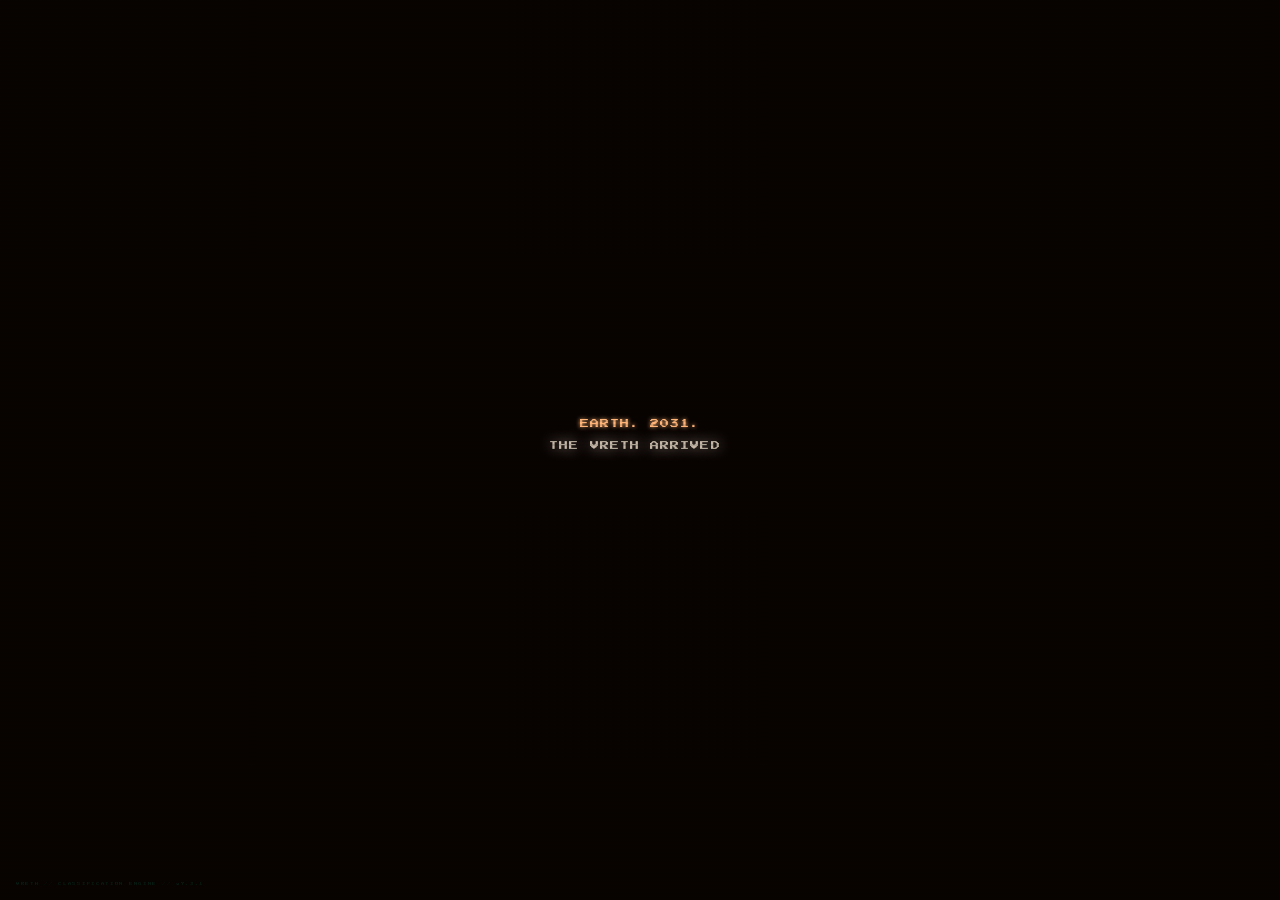
==== commit 4498a54c: "Add files via upload" ====
--- a/index.html
+++ b/index.html
@@ -2,9 +2,24 @@
 <html lang="en">
 <head>
   <meta charset="UTF-8">
-  <meta name="viewport" content="width=device-width, initial-scale=1.0, maximum-scale=1.0, user-scalable=no">
+  <meta name="viewport" content="width=device-width, initial-scale=1.0, maximum-scale=1.0, user-scalable=no, interactive-widget=resizes-visual">
   <meta name="theme-color" content="#080200">
   <meta name="description" content="Earth 2031. The Vreth occupation. Every human will be tested. Your result determines your fate.">
+
+  <!-- PWA -->
+  <meta name="mobile-web-app-capable" content="yes">
+  <meta name="apple-mobile-web-app-capable" content="yes">
+  <meta name="apple-mobile-web-app-status-bar-style" content="black-immersive">
+  <meta name="apple-mobile-web-app-title" content="PULSE">
+  <meta name="application-name" content="PULSE">
+
+  <!-- Icons — using free Iconify CDN SVG icons as fallback PNG sources -->
+  <!-- 192 & 512 generated from SVG data URI so no file needed -->
+  <link rel="icon" type="image/svg+xml" href="data:image/svg+xml,<svg xmlns='http://www.w3.org/2000/svg' viewBox='0 0 100 100'><rect width='100' height='100' fill='%23080200'/><text y='72' x='12' font-size='72' font-family='monospace' fill='%2300FFB2'>P</text></svg>">
+  <link rel="apple-touch-icon" href="data:image/svg+xml,<svg xmlns='http://www.w3.org/2000/svg' viewBox='0 0 100 100'><rect width='100' height='100' fill='%23080200'/><text y='72' x='12' font-size='72' font-family='monospace' fill='%2300FFB2'>P</text></svg>">
+
+  <link rel="manifest" href="manifest.json">
+
   <title>PULSE // VRETH CLASSIFICATION ENGINE</title>
   <link rel="preconnect" href="https://fonts.googleapis.com">
   <link href="https://fonts.googleapis.com/css2?family=Press+Start+2P&display=swap" rel="stylesheet">
@@ -18,7 +33,6 @@
   <div id="hud" class="hidden">
     <div id="hud-score">0</div>
     <div id="hud-combo" class="hidden">×<span id="combo-val">2</span></div>
-    <!-- Best score + best rank ever reached -->
     <div id="hud-best">
       <span class="best-label">BEST</span>
       <span class="best-score-val" id="best-val">0</span>
@@ -27,81 +41,78 @@
     </div>
   </div>
 
-  <!-- ── Pause button ──────────────────────────────────────────────────── -->
-  <button id="pause-btn" class="hidden" title="Pause">⏸</button>
+  <!-- ── Pause button — minimal SVG ───────────────────────────────────── -->
+  <button id="pause-btn" class="hidden" title="Pause" aria-label="Pause">
+    <!-- Pause icon (two vertical bars) -->
+    <svg class="btn-icon icon-pause" xmlns="http://www.w3.org/2000/svg"
+         width="16" height="16" viewBox="0 0 24 24"
+         fill="none" stroke="rgba(0,255,178,0.80)" stroke-width="2.5"
+         stroke-linecap="square">
+      <rect x="6"  y="4" width="4" height="16" fill="rgba(0,255,178,0.80)" stroke="none"/>
+      <rect x="14" y="4" width="4" height="16" fill="rgba(0,255,178,0.80)" stroke="none"/>
+    </svg>
+    <!-- Play icon (triangle) -->
+    <svg class="btn-icon icon-play" xmlns="http://www.w3.org/2000/svg"
+         width="16" height="16" viewBox="0 0 24 24"
+         fill="rgba(0,255,178,0.80)" stroke="none">
+      <polygon points="5,3 19,12 5,21"/>
+    </svg>
+  </button>
 
-  <!-- ── Lives — horizontal, top-left, pixel hearts ────────────────────── -->
+  <!-- ── Lives ─────────────────────────────────────────────────────────── -->
   <div id="lives-hud" class="hidden">
     <span id="life-0" class="life-heart"></span>
     <span id="life-1" class="life-heart"></span>
     <span id="life-2" class="life-heart"></span>
   </div>
 
-  <!-- ── Compact level path map (right side, vertical, windowed) ───────── -->
+  <!-- ── Level path map ────────────────────────────────────────────────── -->
   <div id="level-map" class="hidden"></div>
 
   <!-- ── START / TITLE SCREEN ──────────────────────────────────────────── -->
   <div id="start-screen">
     <div class="screen-card">
-
-      <!-- Vreth system identifier -->
       <div class="vreth-system-label">VRETH CLASSIFICATION SYSTEM</div>
-
-      <!-- Game title -->
       <div class="game-title">PULSE</div>
-
-      <!-- Reframed tagline -->
       <div class="game-tagline">NEURAL REFLEX MEASUREMENT DEVICE</div>
-
-      <!-- Lore flavour -->
       <div class="game-lore-line">
         EARTH 2031 &nbsp;·&nbsp; ALL HUMANS MUST BE TESTED<br>
         YOUR RESULT DETERMINES YOUR FATE
       </div>
-
-      <!-- Ring demo -->
       <div class="ring-demo" id="ring-demo"></div>
-
-      <!-- Small Vreth instruction notice -->
       <div class="vreth-notice">
         SYNCHRONISE WITH THE PULSE<br>
         THE MACHINE READS WHAT IS UNDERNEATH
       </div>
-
       <button class="btn" id="start-btn">BEGIN TEST</button>
-
       <div class="key-hint">SPACE · CLICK · TAP</div>
-
     </div>
   </div>
 
   <!-- ── GAME OVER / VERDICT SCREEN ────────────────────────────────────── -->
   <div id="gameover-screen" class="screen-hidden">
     <div class="screen-card">
-
-      <!-- Score section -->
       <div class="go-label">NEURAL SCORE</div>
       <div id="final-score" class="go-score">0</div>
       <div id="new-hs-badge" class="new-hs hidden">★ SIGNAL ANOMALY ★</div>
-
       <div class="go-divider"></div>
-
-      <!-- Best score -->
       <div class="go-label">PEAK RECORD</div>
       <div id="final-best" class="go-best">0</div>
-
       <div class="go-divider"></div>
-
-      <!-- Rank verdict — text + color set by JS -->
       <div class="go-label">RANK ASSIGNED</div>
       <div id="final-level" class="go-level">—</div>
-      <!-- #go-verdict alien sentence injected here by game.js -->
-
       <button class="btn" id="retry-btn">RETEST SUBJECT</button>
-
     </div>
   </div>
 
+  <script>
+    // Register service worker for PWA offline support
+    if ('serviceWorker' in navigator) {
+      window.addEventListener('load', () => {
+        navigator.serviceWorker.register('sw.js').catch(() => {});
+      });
+    }
+  </script>
   <script src="game.js"></script>
 </body>
 </html>
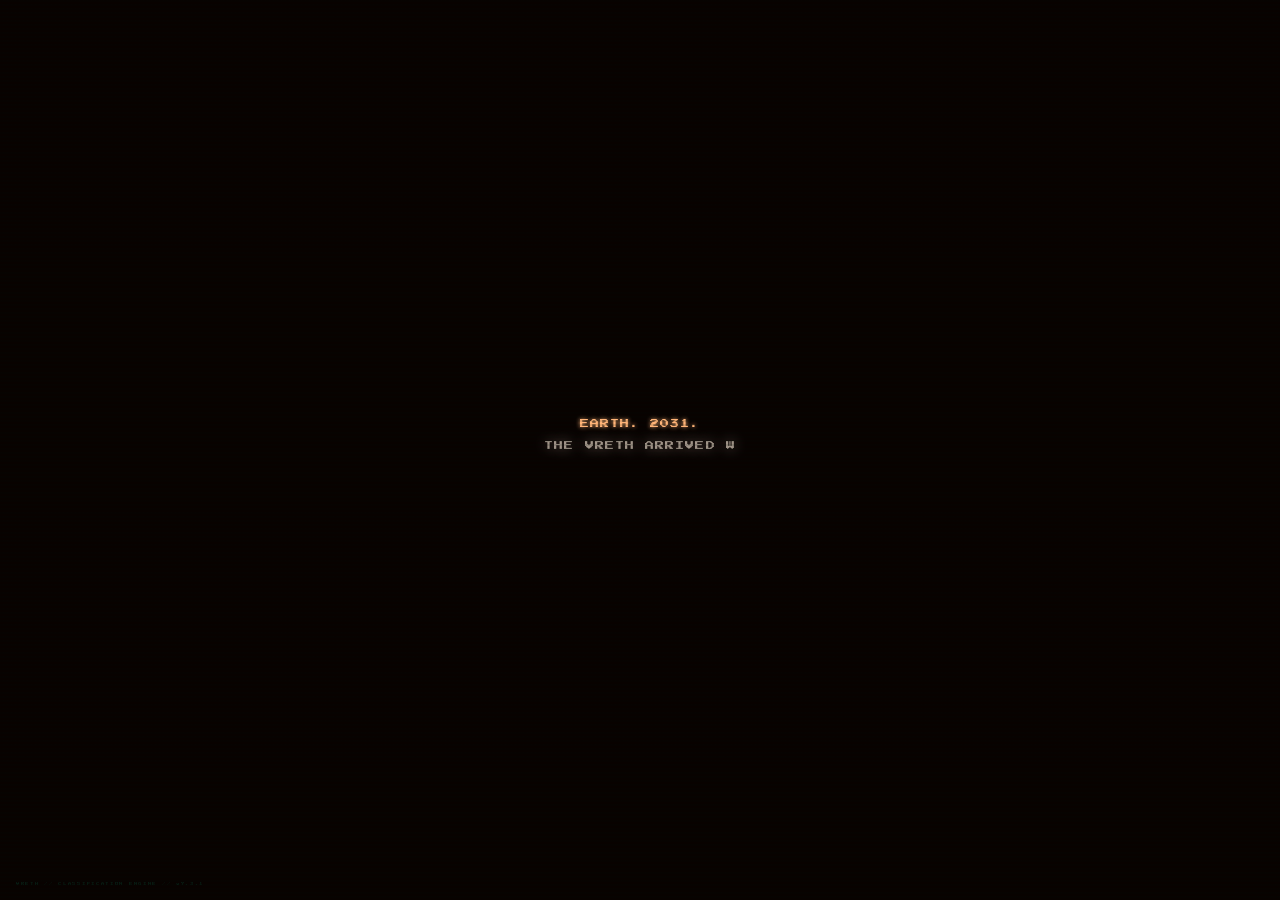
==== commit 75fc3c2f: "Add files via upload" ====
--- a/index.html
+++ b/index.html
@@ -41,21 +41,14 @@
     </div>
   </div>
 
-  <!-- ── Pause button — minimal SVG ───────────────────────────────────── -->
+  <!-- ── Pause button — simple green SVG, no border ──────────────────── -->
   <button id="pause-btn" class="hidden" title="Pause" aria-label="Pause">
-    <!-- Pause icon (two vertical bars) -->
-    <svg class="btn-icon icon-pause" xmlns="http://www.w3.org/2000/svg"
-         width="16" height="16" viewBox="0 0 24 24"
-         fill="none" stroke="rgba(0,255,178,0.80)" stroke-width="2.5"
-         stroke-linecap="square">
-      <rect x="6"  y="4" width="4" height="16" fill="rgba(0,255,178,0.80)" stroke="none"/>
-      <rect x="14" y="4" width="4" height="16" fill="rgba(0,255,178,0.80)" stroke="none"/>
+    <svg class="icon-pause" xmlns="http://www.w3.org/2000/svg" width="18" height="18" viewBox="0 0 24 24">
+      <rect x="5"  y="3" width="4" height="18" fill="#00FFB2"/>
+      <rect x="15" y="3" width="4" height="18" fill="#00FFB2"/>
     </svg>
-    <!-- Play icon (triangle) -->
-    <svg class="btn-icon icon-play" xmlns="http://www.w3.org/2000/svg"
-         width="16" height="16" viewBox="0 0 24 24"
-         fill="rgba(0,255,178,0.80)" stroke="none">
-      <polygon points="5,3 19,12 5,21"/>
+    <svg class="icon-play" xmlns="http://www.w3.org/2000/svg" width="18" height="18" viewBox="0 0 24 24">
+      <polygon points="5,2 21,12 5,22" fill="#00FFB2"/>
     </svg>
   </button>
 
--- a/style.css
+++ b/style.css
@@ -153,45 +153,69 @@
   margin-top: 4px;
 }
 
-/* ── PAUSE BUTTON ── */
+/* ── PAUSE BUTTON — simple green, no border ── */
 #pause-btn {
   position: fixed;
-  /* sits just below the lives hearts row, top-left */
   top: 52px;
   left: 28px;
   z-index: 15;
-  font-family: var(--font);
-  font-size: 0.50rem;
-  line-height: 1;
-  color: rgba(255,244,224,0.55);
   background: transparent;
-  border: 1px solid rgba(255,244,224,0.10);
-  padding: 6px 9px;
+  border: none;
+  padding: 0;
   cursor: pointer;
   pointer-events: all;
-  transition:
-    color       0.12s ease,
-    border-color 0.12s ease,
-    background   0.12s ease,
-    transform    0.08s steps(2);
-  /* pixel-style: no rounded corners */
-  border-radius: 0;
-  min-width: 34px;
-  min-height: 34px;
+  width: 36px;
+  height: 36px;
   display: flex;
   align-items: center;
   justify-content: center;
   -webkit-tap-highlight-color: transparent;
-}
-#pause-btn:hover {
-  color: var(--white);
-  border-color: rgba(255,244,224,0.30);
-  background: rgba(255,244,224,0.06);
-}
-#pause-btn:active {
-  transform: scale(0.90);
-}
+  opacity: 0.75;
+  transition: opacity 0.15s ease, transform 0.10s ease;
+}
+#pause-btn:hover  { opacity: 1; }
+#pause-btn:active { transform: scale(0.90); }
 #pause-btn.hidden { display: none; }
+
+/* Icon visibility toggling */
+#pause-btn .icon-play  { display: none; }
+#pause-btn .icon-pause { display: block; }
+#pause-btn.is-paused .icon-pause { display: none; }
+#pause-btn.is-paused .icon-play  { display: block; }
+
+/* ── ROLE INFO BUTTON — visible only when paused ── */
+#role-info-btn {
+  position: fixed;
+  top: 96px;
+  left: 28px;
+  z-index: 15;
+  font-family: var(--font);
+  font-size: 8px;
+  letter-spacing: 0.12em;
+  line-height: 1;
+  color: rgba(0,255,178,0.85);
+  background: rgba(8,2,0,0.82);
+  border: 1px solid rgba(0,255,178,0.30);
+  padding: 0 12px;
+  cursor: pointer;
+  pointer-events: all;
+  height: 36px;
+  display: flex;
+  align-items: center;
+  gap: 8px;
+  white-space: nowrap;
+  -webkit-tap-highlight-color: transparent;
+  transition: opacity 0.15s ease, transform 0.10s ease;
+  animation: roleInfoIn 0.18s ease-out;
+  -webkit-appearance: none;
+  appearance: none;
+}
+@keyframes roleInfoIn {
+  from { opacity: 0; transform: translateX(-8px); }
+  to   { opacity: 1; transform: translateX(0); }
+}
+#role-info-btn:hover  { opacity: 0.85; }
+#role-info-btn:active { transform: scale(0.95); }
 
 /* ── RANK TAP HINT — subtle underline + pointer on best-rank-val ── */
 #best-rank-val {
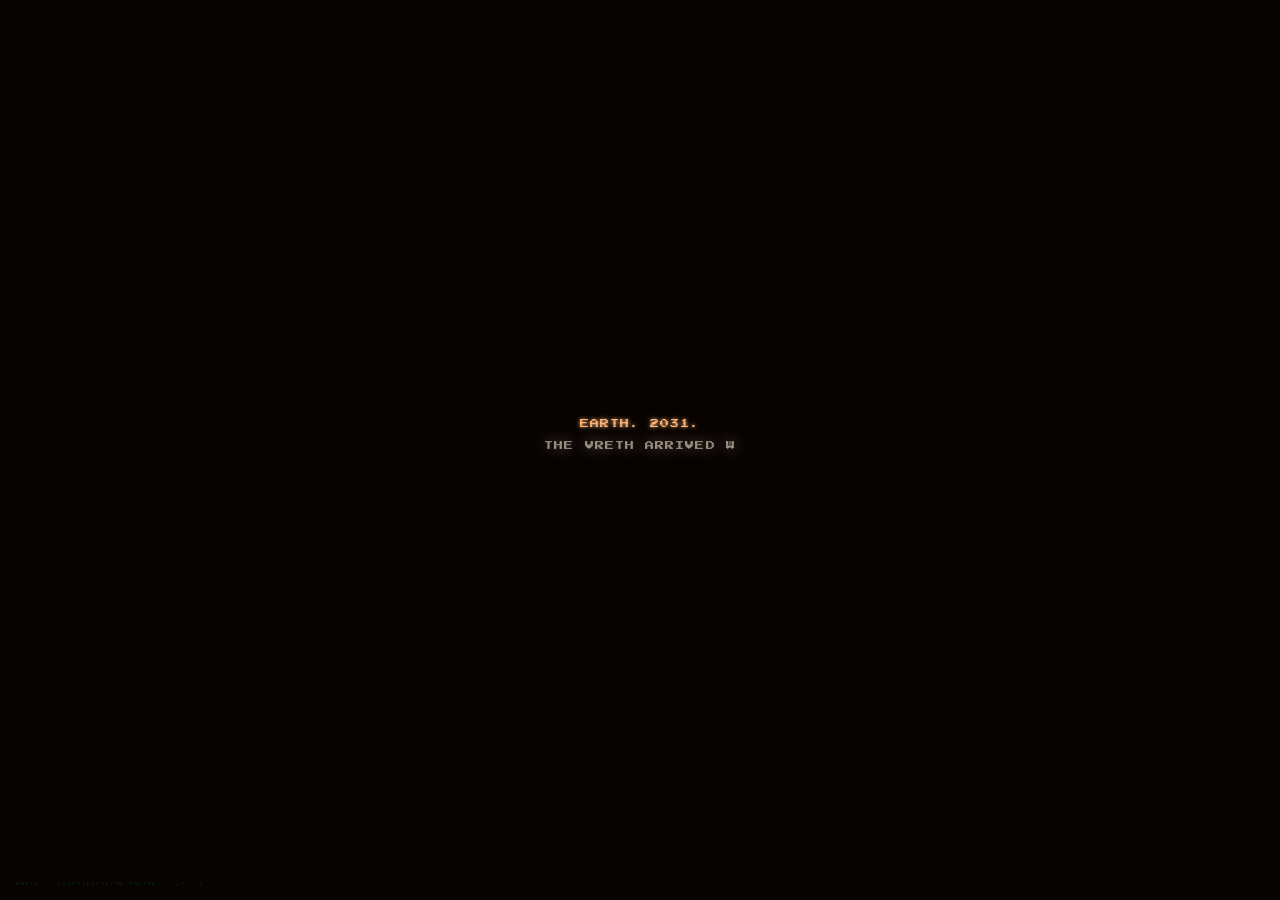
==== commit bebfc05d: "Add files via upload" ====
--- a/index.html
+++ b/index.html
@@ -41,16 +41,8 @@
     </div>
   </div>
 
-  <!-- ── Pause button — simple green SVG, no border ──────────────────── -->
-  <button id="pause-btn" class="hidden" title="Pause" aria-label="Pause">
-    <svg class="icon-pause" xmlns="http://www.w3.org/2000/svg" width="18" height="18" viewBox="0 0 24 24">
-      <rect x="5"  y="3" width="4" height="18" fill="#00FFB2"/>
-      <rect x="15" y="3" width="4" height="18" fill="#00FFB2"/>
-    </svg>
-    <svg class="icon-play" xmlns="http://www.w3.org/2000/svg" width="18" height="18" viewBox="0 0 24 24">
-      <polygon points="5,2 21,12 5,22" fill="#00FFB2"/>
-    </svg>
-  </button>
+  <!-- ── Pause button — CSS-only icon, no children ────────────────────── -->
+  <button id="pause-btn" class="hidden" title="Pause" aria-label="Pause"></button>
 
   <!-- ── Lives ─────────────────────────────────────────────────────────── -->
   <div id="lives-hud" class="hidden">
--- a/style.css
+++ b/style.css
@@ -153,14 +153,12 @@
   margin-top: 4px;
 }
 
-/* ── PAUSE BUTTON — simple green, no border ── */
+/* ── PAUSE BUTTON — pure CSS, no SVG, no border ── */
 #pause-btn {
   position: fixed;
   top: 52px;
   left: 28px;
-  z-index: 15;
-  background: transparent;
-  border: none;
+  z-index: 100;
   padding: 0;
   cursor: pointer;
   pointer-events: all;
@@ -170,52 +168,69 @@
   align-items: center;
   justify-content: center;
   -webkit-tap-highlight-color: transparent;
-  opacity: 0.75;
+  -webkit-appearance: none;
+  appearance: none;
+  opacity: 0.80;
   transition: opacity 0.15s ease, transform 0.10s ease;
 }
 #pause-btn:hover  { opacity: 1; }
-#pause-btn:active { transform: scale(0.90); }
-#pause-btn.hidden { display: none; }
-
-/* Icon visibility toggling */
-#pause-btn .icon-play  { display: none; }
-#pause-btn .icon-pause { display: block; }
-#pause-btn.is-paused .icon-pause { display: none; }
-#pause-btn.is-paused .icon-play  { display: block; }
+#pause-btn:active { transform: scale(0.88); opacity: 1; }
+#pause-btn.hidden { display: none !important; }
+
+/* The icon is drawn on ::before only — no child elements needed */
+#pause-btn::before {
+  content: '';
+  display: block;
+  /* Default = PAUSE: two vertical green bars side by side */
+  width: 16px;
+  height: 18px;
+  background: #00FFB2;
+  /* Two bars: left bar is the element itself, right bar is a box-shadow copy */
+  clip-path: polygon(0 0, 35% 0, 35% 100%, 0 100%,
+                     0 100%, 0 0,
+                     65% 0, 100% 0, 100% 100%, 65% 100%);
+  transition: clip-path 0.12s ease, background 0.12s ease;
+}
+
+/* PLAY state: solid right-pointing triangle */
+#pause-btn.is-paused::before {
+  clip-path: polygon(0 0, 100% 50%, 0 100%);
+  width: 18px;
+  height: 18px;
+}
 
 /* ── ROLE INFO BUTTON — visible only when paused ── */
 #role-info-btn {
   position: fixed;
   top: 96px;
   left: 28px;
-  z-index: 15;
+  z-index: 100;
   font-family: var(--font);
   font-size: 8px;
   letter-spacing: 0.12em;
   line-height: 1;
-  color: rgba(0,255,178,0.85);
-  background: rgba(8,2,0,0.82);
-  border: 1px solid rgba(0,255,178,0.30);
-  padding: 0 12px;
+  color: #00FFB2;
+  background: rgba(0,0,0,0.90);
+  border: 1px solid #00FFB2;
+  padding: 0 14px;
   cursor: pointer;
   pointer-events: all;
-  height: 36px;
+  height: 38px;
   display: flex;
   align-items: center;
   gap: 8px;
   white-space: nowrap;
   -webkit-tap-highlight-color: transparent;
-  transition: opacity 0.15s ease, transform 0.10s ease;
-  animation: roleInfoIn 0.18s ease-out;
   -webkit-appearance: none;
   appearance: none;
+  opacity: 1;
+  animation: roleInfoIn 0.18s ease-out;
 }
 @keyframes roleInfoIn {
   from { opacity: 0; transform: translateX(-8px); }
   to   { opacity: 1; transform: translateX(0); }
 }
-#role-info-btn:hover  { opacity: 0.85; }
-#role-info-btn:active { transform: scale(0.95); }
+#role-info-btn:active { opacity: 0.7; }
 
 /* ── RANK TAP HINT — subtle underline + pointer on best-rank-val ── */
 #best-rank-val {
